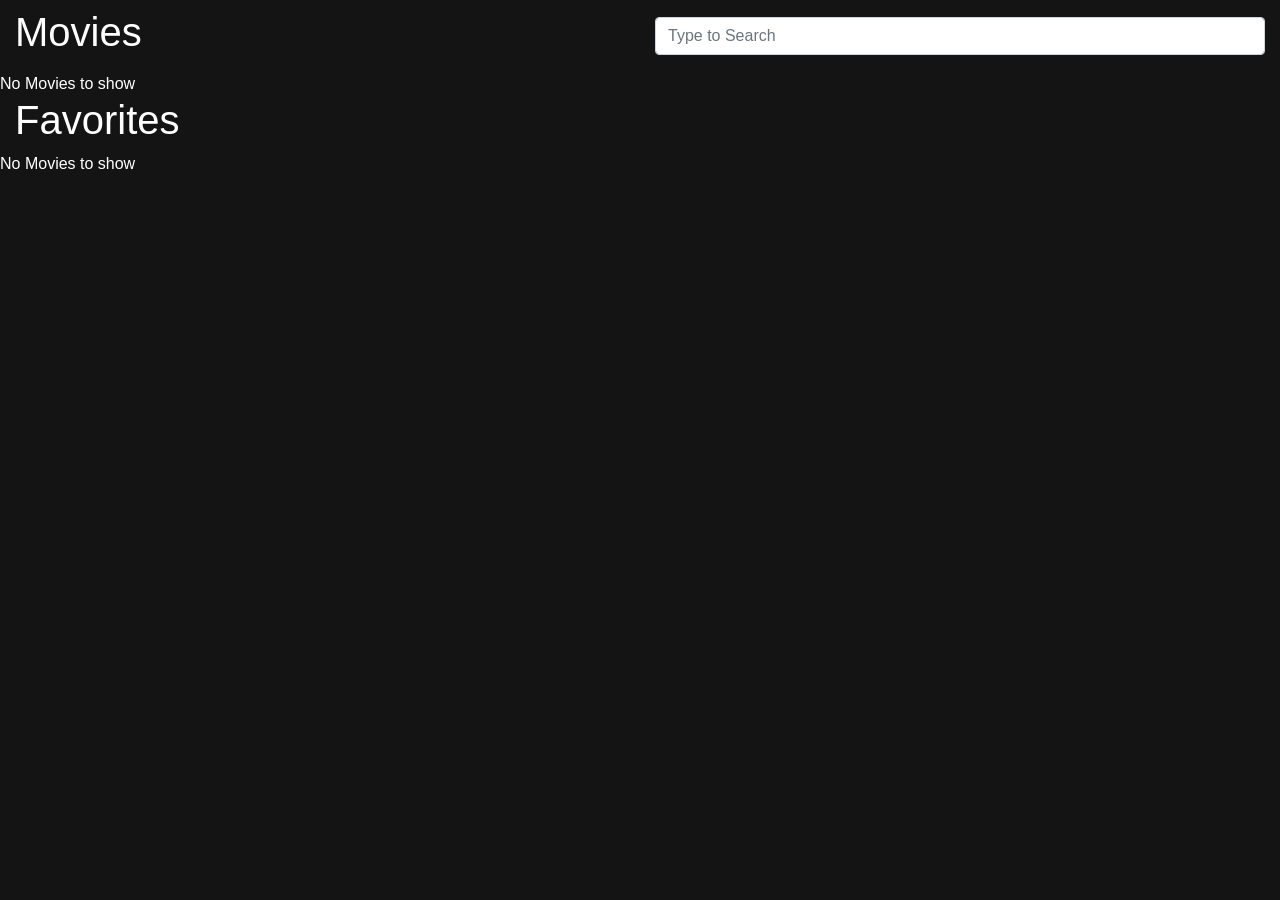
==== index.html @ a8dd83da "Updates" ====
<!doctype html><html lang="en"><head><meta charset="utf-8"/><link rel="icon" href="/favicon.ico"/><meta name="viewport" content="width=device-width,initial-scale=1"/><meta name="theme-color" content="#000000"/><meta name="description" content="Web site created using create-react-app"/><link rel="apple-touch-icon" href="/logo192.png"/><link rel="manifest" href="/manifest.json"/><link rel="stylesheet" href="https://stackpath.bootstrapcdn.com/bootstrap/4.5.2/css/bootstrap.min.css" integrity="sha384-JcKb8q3iqJ61gNV9KGb8thSsNjpSL0n8PARn9HuZOnIxN0hoP+VmmDGMN5t9UJ0Z" crossorigin="anonymous"><title>React App</title><link href="/static/css/main.3a3f0f82.chunk.css" rel="stylesheet"></head><body><noscript>You need to enable JavaScript to run this app.</noscript><div id="root"></div><script>!function(e){function r(r){for(var n,i,a=r[0],c=r[1],l=r[2],f=0,s=[];f<a.length;f++)i=a[f],Object.prototype.hasOwnProperty.call(o,i)&&o[i]&&s.push(o[i][0]),o[i]=0;for(n in c)Object.prototype.hasOwnProperty.call(c,n)&&(e[n]=c[n]);for(p&&p(r);s.length;)s.shift()();return u.push.apply(u,l||[]),t()}function t(){for(var e,r=0;r<u.length;r++){for(var t=u[r],n=!0,a=1;a<t.length;a++){var c=t[a];0!==o[c]&&(n=!1)}n&&(u.splice(r--,1),e=i(i.s=t[0]))}return e}var n={},o={1:0},u=[];function i(r){if(n[r])return n[r].exports;var t=n[r]={i:r,l:!1,exports:{}};return e[r].call(t.exports,t,t.exports,i),t.l=!0,t.exports}i.e=function(e){var r=[],t=o[e];if(0!==t)if(t)r.push(t[2]);else{var n=new Promise((function(r,n){t=o[e]=[r,n]}));r.push(t[2]=n);var u,a=document.createElement("script");a.charset="utf-8",a.timeout=120,i.nc&&a.setAttribute("nonce",i.nc),a.src=function(e){return i.p+"static/js/"+({}[e]||e)+"."+{3:"20db1972"}[e]+".chunk.js"}(e);var c=new Error;u=function(r){a.onerror=a.onload=null,clearTimeout(l);var t=o[e];if(0!==t){if(t){var n=r&&("load"===r.type?"missing":r.type),u=r&&r.target&&r.target.src;c.message="Loading chunk "+e+" failed.\n("+n+": "+u+")",c.name="ChunkLoadError",c.type=n,c.request=u,t[1](c)}o[e]=void 0}};var l=setTimeout((function(){u({type:"timeout",target:a})}),12e4);a.onerror=a.onload=u,document.head.appendChild(a)}return Promise.all(r)},i.m=e,i.c=n,i.d=function(e,r,t){i.o(e,r)||Object.defineProperty(e,r,{enumerable:!0,get:t})},i.r=function(e){"undefined"!=typeof Symbol&&Symbol.toStringTag&&Object.defineProperty(e,Symbol.toStringTag,{value:"Module"}),Object.defineProperty(e,"__esModule",{value:!0})},i.t=function(e,r){if(1&r&&(e=i(e)),8&r)return e;if(4&r&&"object"==typeof e&&e&&e.__esModule)return e;var t=Object.create(null);if(i.r(t),Object.defineProperty(t,"default",{enumerable:!0,value:e}),2&r&&"string"!=typeof e)for(var n in e)i.d(t,n,function(r){return e[r]}.bind(null,n));return t},i.n=function(e){var r=e&&e.__esModule?function(){return e.default}:function(){return e};return i.d(r,"a",r),r},i.o=function(e,r){return Object.prototype.hasOwnProperty.call(e,r)},i.p="/",i.oe=function(e){throw console.error(e),e};var a=this["webpackJsonpmovie-app"]=this["webpackJsonpmovie-app"]||[],c=a.push.bind(a);a.push=r,a=a.slice();for(var l=0;l<a.length;l++)r(a[l]);var p=c;t()}([])</script><script src="/static/js/2.fff9b501.chunk.js"></script><script src="/static/js/main.ba214cdc.chunk.js"></script></body></html>
---- static/css/main.3a3f0f82.chunk.css ----
body{margin:0;font-family:-apple-system,BlinkMacSystemFont,"Segoe UI","Roboto","Oxygen","Ubuntu","Cantarell","Fira Sans","Droid Sans","Helvetica Neue",sans-serif;-webkit-font-smoothing:antialiased;-moz-osx-font-smoothing:grayscale}code{font-family:source-code-pro,Menlo,Monaco,Consolas,"Courier New",monospace}body{background:#141414;color:#fff}img{width:180px;border:2.5px solid #fff;margin:1px}.movie-app>.row{overflow-x:auto;flex-wrap:nowrap}.image-container{position:relative;transition:transform(.2s)}.image-container :hover{cursor:pointer;transform:scale(1.1)}.overlay{position:absolute;background:rgba(0,0,0,.8);opacity:0;transition:.5 ease;bottom:0;font-size:15px;padding:15px;text-align:center;width:100%}.image-container:hover .overlay{opacity:1}
/*# sourceMappingURL=main.3a3f0f82.chunk.css.map */
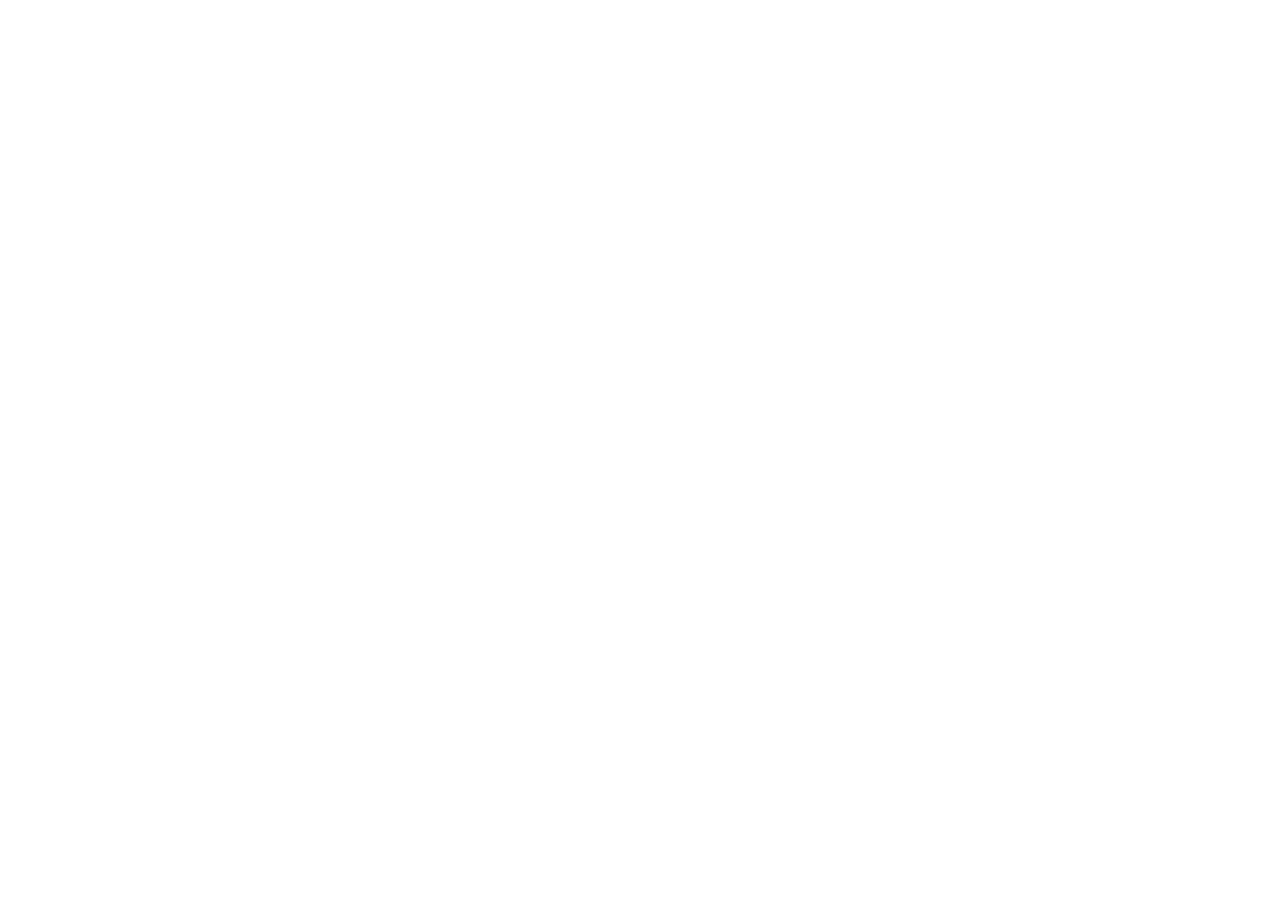
==== commit 7c56e7b0: "Updates" ====
--- a/index.html
+++ b/index.html
@@ -1 +1 @@
-<!doctype html><html lang="en"><head><meta charset="utf-8"/><link rel="icon" href="/favicon.ico"/><meta name="viewport" content="width=device-width,initial-scale=1"/><meta name="theme-color" content="#000000"/><meta name="description" content="Web site created using create-react-app"/><link rel="apple-touch-icon" href="/logo192.png"/><link rel="manifest" href="/manifest.json"/><link rel="stylesheet" href="https://stackpath.bootstrapcdn.com/bootstrap/4.5.2/css/bootstrap.min.css" integrity="sha384-JcKb8q3iqJ61gNV9KGb8thSsNjpSL0n8PARn9HuZOnIxN0hoP+VmmDGMN5t9UJ0Z" crossorigin="anonymous"><title>React App</title><link href="/static/css/main.3a3f0f82.chunk.css" rel="stylesheet"></head><body><noscript>You need to enable JavaScript to run this app.</noscript><div id="root"></div><script>!function(e){function r(r){for(var n,i,a=r[0],c=r[1],l=r[2],f=0,s=[];f<a.length;f++)i=a[f],Object.prototype.hasOwnProperty.call(o,i)&&o[i]&&s.push(o[i][0]),o[i]=0;for(n in c)Object.prototype.hasOwnProperty.call(c,n)&&(e[n]=c[n]);for(p&&p(r);s.length;)s.shift()();return u.push.apply(u,l||[]),t()}function t(){for(var e,r=0;r<u.length;r++){for(var t=u[r],n=!0,a=1;a<t.length;a++){var c=t[a];0!==o[c]&&(n=!1)}n&&(u.splice(r--,1),e=i(i.s=t[0]))}return e}var n={},o={1:0},u=[];function i(r){if(n[r])return n[r].exports;var t=n[r]={i:r,l:!1,exports:{}};return e[r].call(t.exports,t,t.exports,i),t.l=!0,t.exports}i.e=function(e){var r=[],t=o[e];if(0!==t)if(t)r.push(t[2]);else{var n=new Promise((function(r,n){t=o[e]=[r,n]}));r.push(t[2]=n);var u,a=document.createElement("script");a.charset="utf-8",a.timeout=120,i.nc&&a.setAttribute("nonce",i.nc),a.src=function(e){return i.p+"static/js/"+({}[e]||e)+"."+{3:"20db1972"}[e]+".chunk.js"}(e);var c=new Error;u=function(r){a.onerror=a.onload=null,clearTimeout(l);var t=o[e];if(0!==t){if(t){var n=r&&("load"===r.type?"missing":r.type),u=r&&r.target&&r.target.src;c.message="Loading chunk "+e+" failed.\n("+n+": "+u+")",c.name="ChunkLoadError",c.type=n,c.request=u,t[1](c)}o[e]=void 0}};var l=setTimeout((function(){u({type:"timeout",target:a})}),12e4);a.onerror=a.onload=u,document.head.appendChild(a)}return Promise.all(r)},i.m=e,i.c=n,i.d=function(e,r,t){i.o(e,r)||Object.defineProperty(e,r,{enumerable:!0,get:t})},i.r=function(e){"undefined"!=typeof Symbol&&Symbol.toStringTag&&Object.defineProperty(e,Symbol.toStringTag,{value:"Module"}),Object.defineProperty(e,"__esModule",{value:!0})},i.t=function(e,r){if(1&r&&(e=i(e)),8&r)return e;if(4&r&&"object"==typeof e&&e&&e.__esModule)return e;var t=Object.create(null);if(i.r(t),Object.defineProperty(t,"default",{enumerable:!0,value:e}),2&r&&"string"!=typeof e)for(var n in e)i.d(t,n,function(r){return e[r]}.bind(null,n));return t},i.n=function(e){var r=e&&e.__esModule?function(){return e.default}:function(){return e};return i.d(r,"a",r),r},i.o=function(e,r){return Object.prototype.hasOwnProperty.call(e,r)},i.p="/",i.oe=function(e){throw console.error(e),e};var a=this["webpackJsonpmovie-app"]=this["webpackJsonpmovie-app"]||[],c=a.push.bind(a);a.push=r,a=a.slice();for(var l=0;l<a.length;l++)r(a[l]);var p=c;t()}([])</script><script src="/static/js/2.fff9b501.chunk.js"></script><script src="/static/js/main.ba214cdc.chunk.js"></script></body></html>+<!doctype html><html lang="en"><head><meta charset="utf-8"/><link rel="icon" href="/movie-app/favicon.ico"/><meta name="viewport" content="width=device-width,initial-scale=1"/><meta name="theme-color" content="#000000"/><meta name="description" content="Web site created using create-react-app"/><link rel="apple-touch-icon" href="/movie-app/logo192.png"/><link rel="manifest" href="/movie-app/manifest.json"/><link rel="stylesheet" href="https://stackpath.bootstrapcdn.com/bootstrap/4.5.2/css/bootstrap.min.css" integrity="sha384-JcKb8q3iqJ61gNV9KGb8thSsNjpSL0n8PARn9HuZOnIxN0hoP+VmmDGMN5t9UJ0Z" crossorigin="anonymous"><title>React App</title><link href="/movie-app/static/css/main.3a3f0f82.chunk.css" rel="stylesheet"></head><body><noscript>You need to enable JavaScript to run this app.</noscript><div id="root"></div><script>!function(e){function r(r){for(var n,i,a=r[0],c=r[1],l=r[2],f=0,s=[];f<a.length;f++)i=a[f],Object.prototype.hasOwnProperty.call(o,i)&&o[i]&&s.push(o[i][0]),o[i]=0;for(n in c)Object.prototype.hasOwnProperty.call(c,n)&&(e[n]=c[n]);for(p&&p(r);s.length;)s.shift()();return u.push.apply(u,l||[]),t()}function t(){for(var e,r=0;r<u.length;r++){for(var t=u[r],n=!0,a=1;a<t.length;a++){var c=t[a];0!==o[c]&&(n=!1)}n&&(u.splice(r--,1),e=i(i.s=t[0]))}return e}var n={},o={1:0},u=[];function i(r){if(n[r])return n[r].exports;var t=n[r]={i:r,l:!1,exports:{}};return e[r].call(t.exports,t,t.exports,i),t.l=!0,t.exports}i.e=function(e){var r=[],t=o[e];if(0!==t)if(t)r.push(t[2]);else{var n=new Promise((function(r,n){t=o[e]=[r,n]}));r.push(t[2]=n);var u,a=document.createElement("script");a.charset="utf-8",a.timeout=120,i.nc&&a.setAttribute("nonce",i.nc),a.src=function(e){return i.p+"static/js/"+({}[e]||e)+"."+{3:"20db1972"}[e]+".chunk.js"}(e);var c=new Error;u=function(r){a.onerror=a.onload=null,clearTimeout(l);var t=o[e];if(0!==t){if(t){var n=r&&("load"===r.type?"missing":r.type),u=r&&r.target&&r.target.src;c.message="Loading chunk "+e+" failed.\n("+n+": "+u+")",c.name="ChunkLoadError",c.type=n,c.request=u,t[1](c)}o[e]=void 0}};var l=setTimeout((function(){u({type:"timeout",target:a})}),12e4);a.onerror=a.onload=u,document.head.appendChild(a)}return Promise.all(r)},i.m=e,i.c=n,i.d=function(e,r,t){i.o(e,r)||Object.defineProperty(e,r,{enumerable:!0,get:t})},i.r=function(e){"undefined"!=typeof Symbol&&Symbol.toStringTag&&Object.defineProperty(e,Symbol.toStringTag,{value:"Module"}),Object.defineProperty(e,"__esModule",{value:!0})},i.t=function(e,r){if(1&r&&(e=i(e)),8&r)return e;if(4&r&&"object"==typeof e&&e&&e.__esModule)return e;var t=Object.create(null);if(i.r(t),Object.defineProperty(t,"default",{enumerable:!0,value:e}),2&r&&"string"!=typeof e)for(var n in e)i.d(t,n,function(r){return e[r]}.bind(null,n));return t},i.n=function(e){var r=e&&e.__esModule?function(){return e.default}:function(){return e};return i.d(r,"a",r),r},i.o=function(e,r){return Object.prototype.hasOwnProperty.call(e,r)},i.p="/movie-app/",i.oe=function(e){throw console.error(e),e};var a=this["webpackJsonpmovie-app"]=this["webpackJsonpmovie-app"]||[],c=a.push.bind(a);a.push=r,a=a.slice();for(var l=0;l<a.length;l++)r(a[l]);var p=c;t()}([])</script><script src="/movie-app/static/js/2.fff9b501.chunk.js"></script><script src="/movie-app/static/js/main.ba214cdc.chunk.js"></script></body></html>
